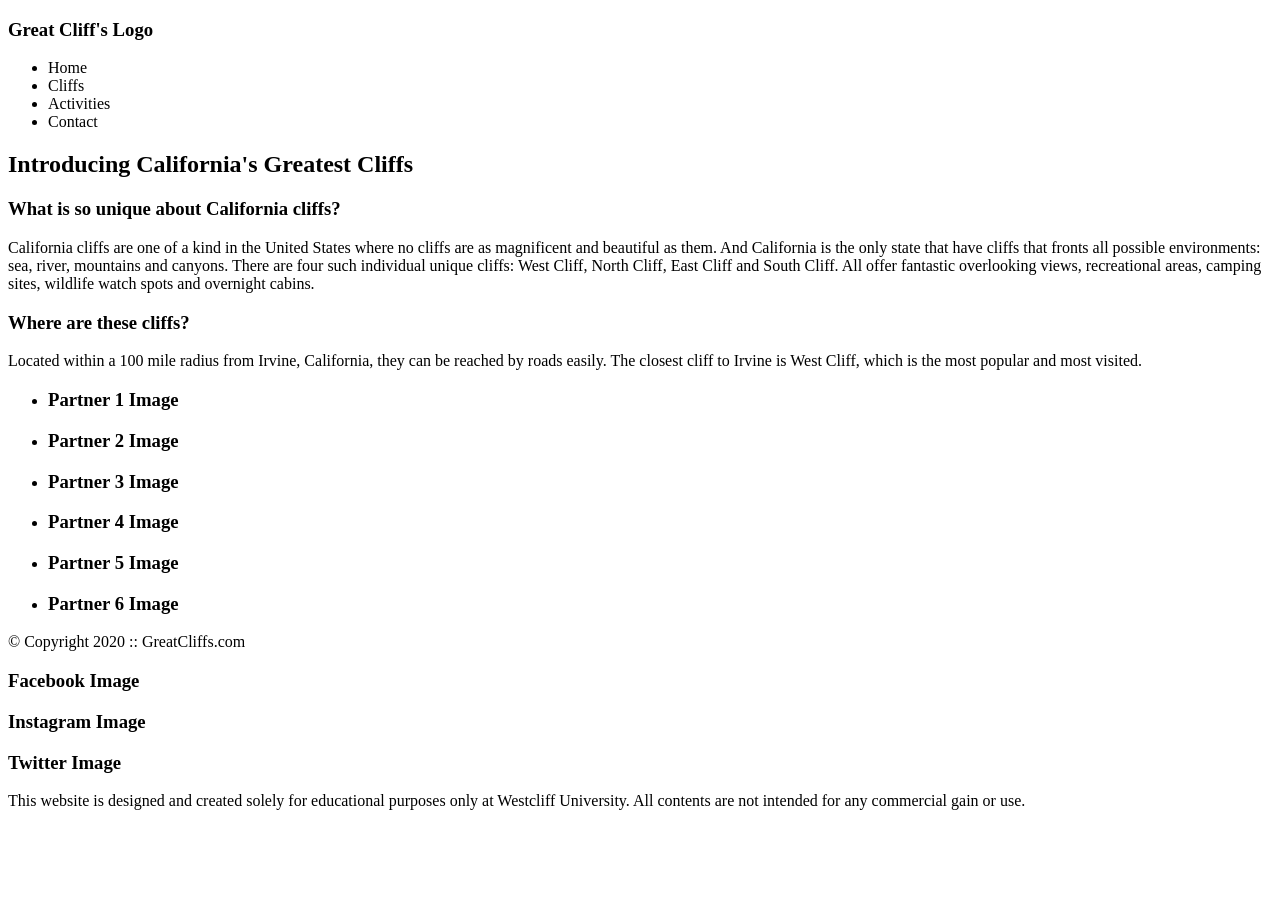
==== index.html @ edcdf84b "Add index.html for homework module 1" ====
<!DOCTYPE html>
<html>
<head>
    <title>Great Cliff's</title>
    <meta charset="utf-8">
</head>
<body>
    <!-- container to wrap everything -->
    <div id="container">

        <!-- Header -->
        <header>
            <div class="main-header">
                <div class="logo">
                    <h3>Great Cliff's Logo</h3>
                </div>

                <nav class="main-menu">
                    <ul>
                        <li>Home</li>
                        <li>Cliffs</li>
                        <li>Activities</li>
                        <li>Contact</li>
                    </ul>
                </nav>
            </div>
        </header>

        <!-- Main content -->
        <main>
            <h2>Introducing California's Greatest Cliffs</h2>

            <h3>What is so unique about California cliffs?</h3>
            <p>California cliffs are one of a kind in the United States where no cliffs are as magnificent and beautiful as them. And California is the only state that have cliffs that fronts all possible environments: sea, river, mountains and canyons. There are four such individual unique cliffs: West Cliff, North Cliff, East Cliff and South Cliff. All offer fantastic overlooking views, recreational areas, camping sites, wildlife watch spots and overnight cabins.</p>

            <h3>Where are these cliffs?</h3>
            <p>Located within a 100 mile radius from Irvine, California, they can be reached by roads easily. The closest cliff to Irvine is West Cliff, which is the most popular and most visited.</p>
        </main>

        <!-- Partners section -->
        <section>
            <ul id="partners">
                <li class="partner"><h3>Partner 1 Image</h3></li>
                <li class="partner"><h3>Partner 2 Image</h3></li>
                <li class="partner"><h3>Partner 3 Image</h3></li>
                <li class="partner"><h3>Partner 4 Image</h3></li>
                <li class="partner"><h3>Partner 5 Image</h3></li>
                <li class="partner"><h3>Partner 6 Image</h3></li>
            </ul>
        </section>

        <!-- Footer -->
        <footer>
            <div id="nondisclaimer">
                <div class="copy">
                    &copy; Copyright 2020 :: GreatCliffs.com
                </div>
                <div class="social">
                    <h3>Facebook Image</h3>
                    <h3>Instagram Image</h3>
                    <h3>Twitter Image</h3>
                </div>
            </div>

            <div id="disclaimer">
                <p>This website is designed and created solely for educational purposes only at Westcliff University. All contents are not intended for any commercial gain or use.</p>
            </div>
        </footer>

    </div>
</body>
</html>
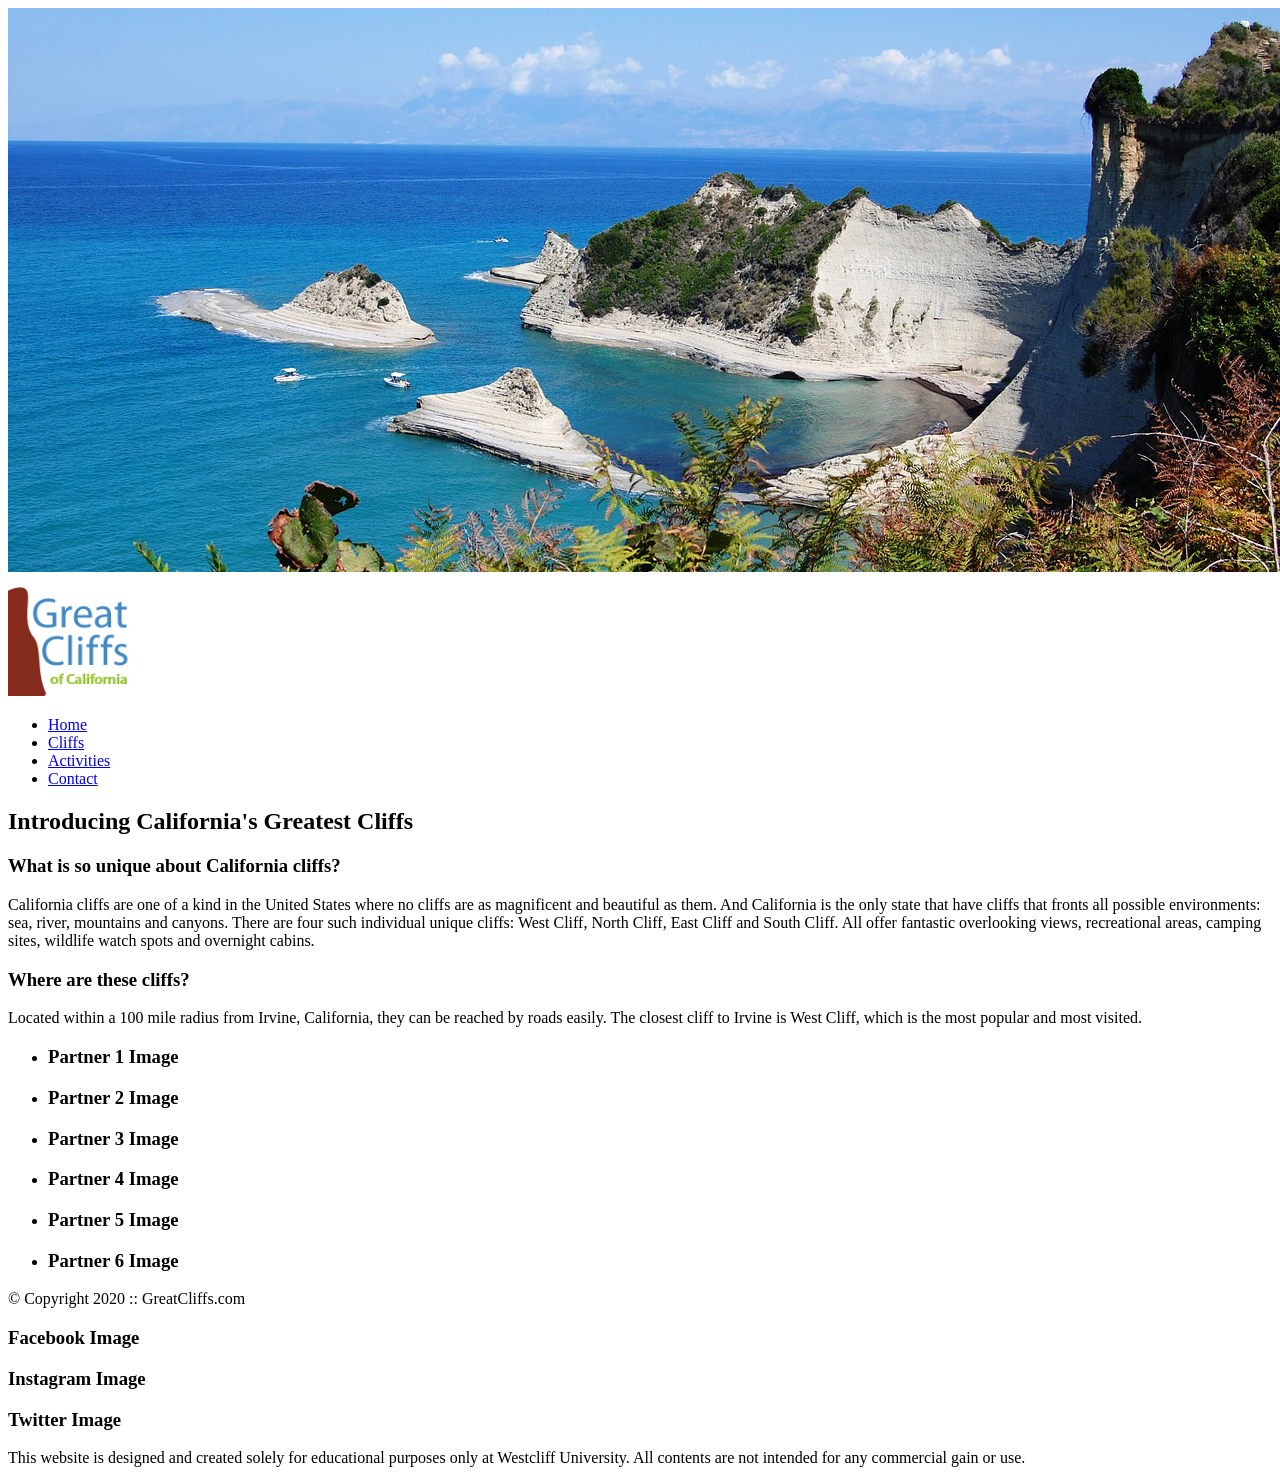
==== commit 7ca88833: "week1day2homework:added activities,contact, and link pages" ====
--- a/index.html
+++ b/index.html
@@ -10,17 +10,18 @@
 
         <!-- Header -->
         <header>
-            <div class="main-header">
+            <img src="images/cliff_ocean.jpg" alt="Ocean View Cliff" width="1280" height="564">
+                <div class="main-header">
                 <div class="logo">
-                    <h3>Great Cliff's Logo</h3>
+                    <img src="images/logo.png" alt="Great Cliffs Logo" width="125">
                 </div>
 
                 <nav class="main-menu">
                     <ul>
-                        <li>Home</li>
-                        <li>Cliffs</li>
-                        <li>Activities</li>
-                        <li>Contact</li>
+                    <li><a href="index.html">Home</a></li>
+                    <li><a href="index.html">Cliffs</a></li>
+                    <li><a href="activities.html">Activities</a></li>
+                    <li><a href="contact.html">Contact</a></li>
                     </ul>
                 </nav>
             </div>
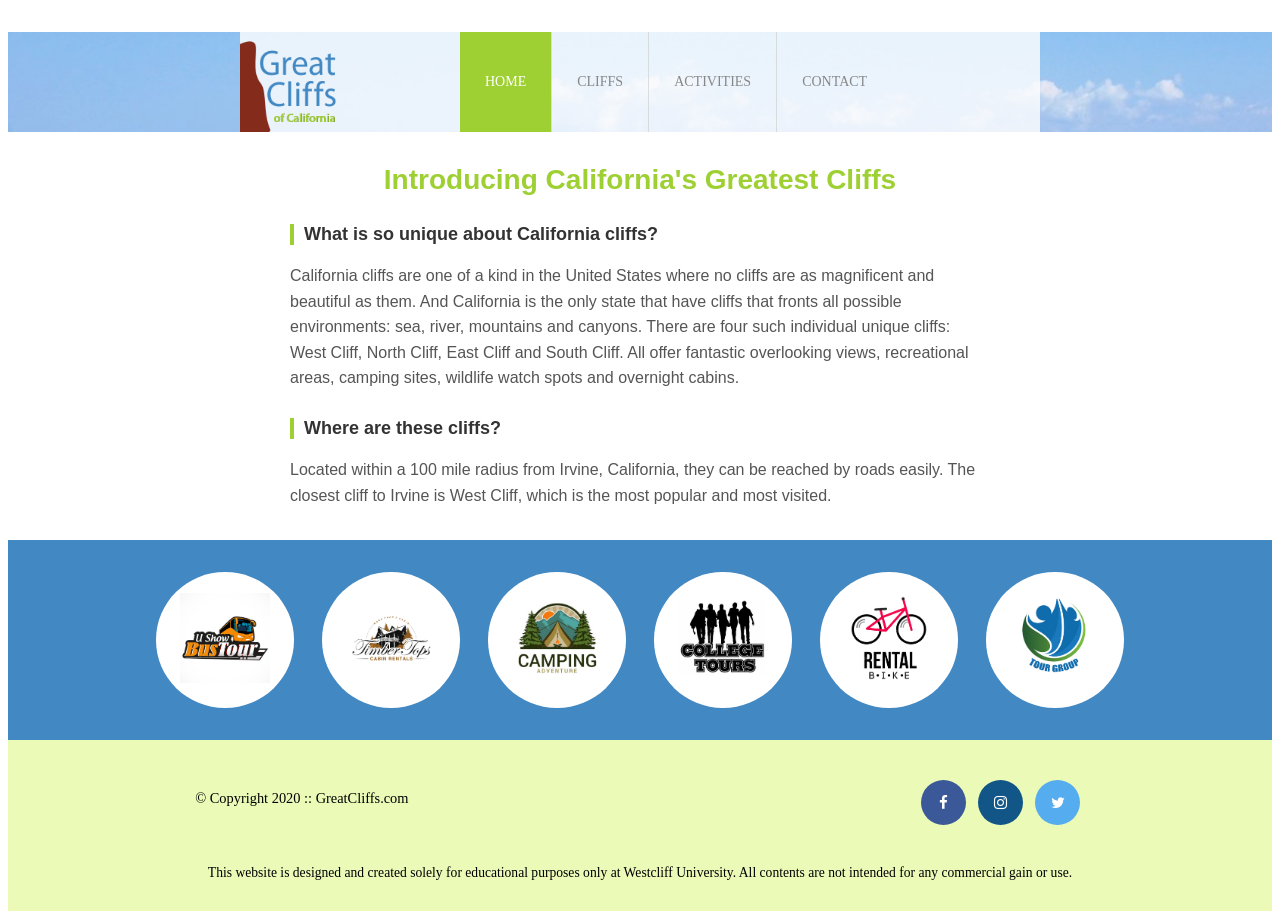
==== commit f4e693a9: "Style header, navigation, main, partners, and footer sections; add screenshots" ====
--- a/index.html
+++ b/index.html
@@ -1,16 +1,173 @@
 <!DOCTYPE html>
 <html>
-<head>
-    <title>Great Cliff's</title>
-    <meta charset="utf-8">
-</head>
-<body>
+    <head>
+        <title>Great Cliff's of California</title>
+        <meta charset="utf-8">
+        
+        <!-- Font Awesome -->
+        <link rel="stylesheet" href="https://cdnjs.cloudflare.com/ajax/libs/font-awesome/4.7.0/css/font-awesome.min.css">
+        
+        <!-- Embed Style Method -->
+        <style>
+        
+        <!-- Embed Style Method -->
+        <style>
+            /* Header */
+header {
+width: 100%;
+min-height: 400px;
+padding-top: 3em;
+            }
+#home header {
+background: no-repeat lightgrey url(images/cliff_ocean.jpg);
+background-size: 1500px;
+            }
+.main-header {
+background-color: rgb(255, 255, 255, 0.8);
+width: 800px;
+margin: 2em auto 0 auto;
+min-height: 100px;
+height: 100px;
+            }
+.main-header .logo img {
+width: 100px;
+height: 100px;
+margin: 0 2em 0 0;
+float: left;
+            }
+/* Navigation */
+.main-menu {
+margin-left: 180px;
+font-weight: 400;
+            }
+.main-menu ul li {
+list-style-type: none;
+display: inline-block;
+float: left;
+padding-left: 25px;
+padding-right: 25px;
+border-left: 1px solid rgba(202, 204, 202, 0.6);
+line-height: 100px;
+text-transform: uppercase;
+font-size: 14px;
+            }
+.main-menu ul li a {
+text-decoration: none;
+color: #888;
+            }
+.main-menu ul li a:hover {
+color: #9ed034;
+            }
+.main-menu ul li.active {
+background: #9ed034;
+border: none;
+            }
+.main-menu ul li.active a {
+color: #fff;
+            }
+/* Main */
+main {
+font-family: Arial, Helvetica, sans-serif;
+width: 700px;
+margin: 2em auto;
+padding: 0 1em;
+            }
+main h2 {
+color: #9ed034;
+font-size: 28px;
+text-align: center;
+margin-bottom: 1em;
+            }
+main h3 {
+color: #333;
+font-size: 18px;
+border-left: 4px solid #9ed034;
+padding-left: 10px;
+margin-top: 1.5em;
+            }
+main p {
+color: #555;
+line-height: 1.6;
+margin-top: 0.5em;
+            }
+/* Partners */
+section {
+width: 100%;
+background-color: #4288C3;
+            }
+section #partners {
+width: 1200px;
+padding: 2em 0 2em 0;
+margin: 0 auto;
+text-align: center;
+            }
+section #partners .partner {
+display: inline-block;
+margin: 0 0.75em;
+padding: 1.3em 1.5em;
+background-color: #fff;
+border-radius: 50%;
+            }
+section #partners .partner img {
+width: 90px;
+height: 90px;
+            }
+/* Footer */
+footer {
+width: 100%;
+height: 155px;
+padding-bottom: 1em;
+background-color: #ecfab8;
+            }
+footer #nondisclaimer .copy {
+padding: 3.5em 3.5em 3.5em 13em;
+float: left;
+font-size: 0.9em;
+            }
+footer #nondisclaimer .social {
+padding: 2.5em;
+margin-right: 9.25em;
+float: right;
+            }
+footer #disclaimer {
+clear: both;
+            }
+footer #disclaimer p {
+font-size: 0.85em;
+text-align: center;
+            }
+footer #nondisclaimer .social .fa {
+padding: 15px;
+font-size: 15px;
+width: 15px;
+text-align: center;
+text-decoration: none;
+margin: 0 4px;
+border-radius: 50%;
+            }
+footer #nondisclaimer .social .fa:hover {
+opacity: 0.7;
+            }
+footer #nondisclaimer .social .fa-facebook {
+background: #3B5998;
+color: white;
+            }
+footer #nondisclaimer .social .fa-twitter {
+background: #55ACEE;
+color: white;
+            }
+footer #nondisclaimer .social .fa-instagram {
+background: #125688;
+color: white;
+            }
+</style>
+        </head>
+ <body id="home">
     <!-- container to wrap everything -->
     <div id="container">
 
         <!-- Header -->
         <header>
-            <img src="images/cliff_ocean.jpg" alt="Ocean View Cliff" width="1280" height="564">
                 <div class="main-header">
                 <div class="logo">
                     <img src="images/logo.png" alt="Great Cliffs Logo" width="125">
@@ -18,12 +175,12 @@
 
                 <nav class="main-menu">
                     <ul>
-                    <li><a href="index.html">Home</a></li>
+                    <li class="active"><a href="index.html">Home</a></li>
                     <li><a href="index.html">Cliffs</a></li>
                     <li><a href="activities.html">Activities</a></li>
                     <li><a href="contact.html">Contact</a></li>
                     </ul>
-                </nav>
+                    </nav>
             </div>
         </header>
 
@@ -38,17 +195,29 @@
             <p>Located within a 100 mile radius from Irvine, California, they can be reached by roads easily. The closest cliff to Irvine is West Cliff, which is the most popular and most visited.</p>
         </main>
 
-        <!-- Partners section -->
-        <section>
-            <ul id="partners">
-                <li class="partner"><h3>Partner 1 Image</h3></li>
-                <li class="partner"><h3>Partner 2 Image</h3></li>
-                <li class="partner"><h3>Partner 3 Image</h3></li>
-                <li class="partner"><h3>Partner 4 Image</h3></li>
-                <li class="partner"><h3>Partner 5 Image</h3></li>
-                <li class="partner"><h3>Partner 6 Image</h3></li>
-            </ul>
-        </section>
+       <!-- Partners section -->
+<section>
+    <ul id="partners">
+    <li class="partner">
+    <img src="images/partners/partner-bustour.png" alt="Partner Bus Tours">
+    </li>
+    <li class="partner">
+    <img src="images/partners/partner-cabinrental.png" alt="Partner Cabin Rental">
+    </li>
+    <li class="partner">
+    <img src="images/partners/partner-campingadv.png" alt="Partner Camping Adventure">
+    </li>
+    <li class="partner">
+    <img src="images/partners/partner-collegetours.png" alt="Partner College Tours">
+    </li>
+    <li class="partner">
+    <img src="images/partners/partner-rentalbike.png" alt="Partner Bike Rentals">
+    </li>
+    <li class="partner">
+    <img src="images/partners/partner-tourgroup.png" alt="Partner Tour Group">
+    </li>
+    </ul>
+    </section>
 
         <!-- Footer -->
         <footer>
@@ -57,10 +226,10 @@
                     &copy; Copyright 2020 :: GreatCliffs.com
                 </div>
                 <div class="social">
-                    <h3>Facebook Image</h3>
-                    <h3>Instagram Image</h3>
-                    <h3>Twitter Image</h3>
-                </div>
+                    <a href="#" class="fa fa-facebook"></a>
+                    <a href="#" class="fa fa-instagram"></a>
+                    <a href="#" class="fa fa-twitter"></a>
+                    </div>
             </div>
 
             <div id="disclaimer">
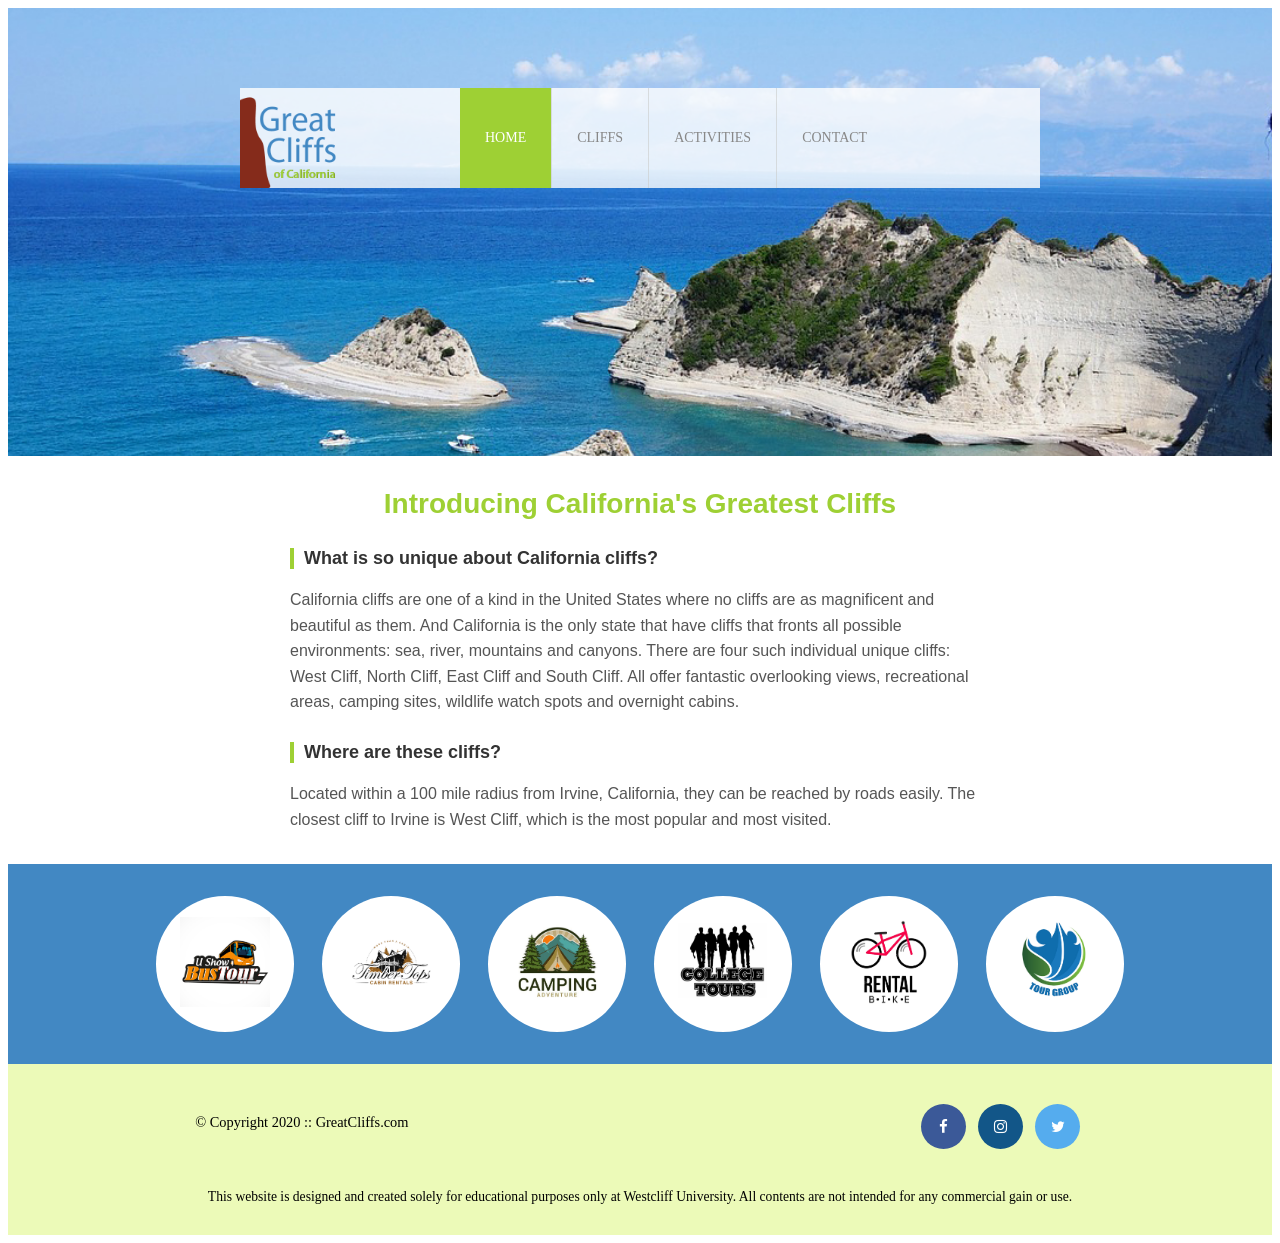
==== commit cf6475a9: "Convert embedded CSS to external styles.css and link on index.html" ====
--- a/index.html
+++ b/index.html
@@ -7,8 +7,8 @@
         <!-- Font Awesome -->
         <link rel="stylesheet" href="https://cdnjs.cloudflare.com/ajax/libs/font-awesome/4.7.0/css/font-awesome.min.css">
         
-        <!-- Embed Style Method -->
-        <style>
+        <!-- External Stylesheet -->
+<link rel="stylesheet" href="styles.css">
         
         <!-- Embed Style Method -->
         <style>
--- a/styles.css
+++ b/styles.css
@@ -0,0 +1,192 @@
+/* Header */
+header {
+    width: 100%;
+    min-height: 400px;
+    padding-top: 3em;
+    }
+    #home header {
+        background: no-repeat lightgrey url(images/cliff_ocean.jpg);
+        background-size: 1500px;
+        }
+        #activities header {
+        background: no-repeat lightgrey url(images/runfly.jpg);
+        background-size: 1500px;
+        }
+        #contact header {
+        background: no-repeat lightgrey url(images/cliff_rock.jpg);
+        background-size: 1500px;
+        }
+    .main-header {
+    background-color: rgb(255, 255, 255, 0.8);
+    width: 800px;
+    margin: 2em auto 0 auto;
+    min-height: 100px;
+    height: 100px;
+    }
+    .main-header .logo img {
+    width: 100px;
+    height: 100px;
+    margin: 0 2em 0 0;
+    float: left;
+    }
+    /* Navigation */
+    .main-menu {
+    margin-left: 180px;
+    font-weight: 400;
+    }
+    .main-menu ul li {
+    list-style-type: none;
+    display: inline-block;
+    float: left;
+    padding-left: 25px;
+    padding-right: 25px;
+    border-left: 1px solid rgba(202, 204, 202, 0.6);
+    line-height: 100px;
+    text-transform: uppercase;
+    font-size: 14px;
+    }
+    .main-menu ul li a {
+    text-decoration: none;
+    color: #888;
+    }
+    .main-menu ul li a:hover {
+    color: #9ed034;
+    }
+    .main-menu ul li.active {
+    background: #9ed034;
+    border: none;
+    }
+    .main-menu ul li.active a {
+    color: #fff;
+    }
+    /* Main */
+    main {
+    font-family: Arial, Helvetica, sans-serif;
+    width: 700px;
+    margin: 2em auto;
+    padding: 0 1em;
+    }
+    main h2 {
+    color: #9ed034;
+    font-size: 28px;
+    text-align: center;
+    margin-bottom: 1em;
+    }
+    main h3 {
+    color: #333;
+    font-size: 18px;
+    border-left: 4px solid #9ed034;
+    padding-left: 10px;
+    margin-top: 1.5em;
+    }
+    main p {
+    color: #555;
+    line-height: 1.6;
+    margin-top: 0.5em;
+    }
+    /* Partners */
+    section {
+    width: 100%;
+    background-color: #4288C3;
+    }
+    section #partners {
+    width: 1200px;
+    padding: 2em 0 2em 0;
+    margin: 0 auto;
+    text-align: center;
+    }
+    section #partners .partner {
+    display: inline-block;
+    margin: 0 0.75em;
+    padding: 1.3em 1.5em;
+    background-color: #fff;
+    border-radius: 50%;
+    }
+    section #partners .partner img {
+    width: 90px;
+    height: 90px;
+    }
+    /* Footer */
+    footer {
+    width: 100%;
+    height: 155px;
+    padding-bottom: 1em;
+    background-color: #ecfab8;
+    }
+    footer #nondisclaimer .copy {
+    padding: 3.5em 3.5em 3.5em 13em;
+    float: left;
+    font-size: 0.9em;
+    }
+    footer #nondisclaimer .social {
+    padding: 2.5em;
+    margin-right: 9.25em;
+    float: right;
+    }
+    footer #disclaimer {
+    clear: both;
+    }
+    footer #disclaimer p {
+    font-size: 0.85em;
+    text-align: center;
+    }
+    footer #nondisclaimer .social .fa {
+    padding: 15px;
+    font-size: 15px;
+    width: 15px;
+    text-align: center;
+    text-decoration: none;
+    margin: 0 4px;
+    border-radius: 50%;
+    }
+    footer #nondisclaimer .social .fa:hover {
+    opacity: 0.7;
+    }
+    footer #nondisclaimer .social .fa-facebook {
+    background: #3B5998;
+    color: white;
+    }
+    footer #nondisclaimer .social .fa-twitter {
+    background: #55ACEE;
+    color: white;
+    }
+    footer #nondisclaimer .social .fa-instagram {
+    background: #125688;
+    color: white;
+    }
+    /* Activities */
+table {
+    width: 1000px;
+    margin: 4em auto 0 auto;
+    }
+    caption {
+    background: #852B1B;
+    height: 40px;
+    color: #fff;
+    font-size: 1.3em;
+    font-weight: bold;
+    padding-top: 1em;
+    }
+    thead {
+    background: #BDE1FF;
+    }
+    tbody {
+    background: #EEFFE6;
+    text-align: center;
+    }
+    th, td {
+    width: 225px;
+    height: 75px;
+    vertical-align: middle;
+    border: solid 1px #852B1B;
+    }
+    th:first-child {
+    width: 125px;
+    height: 50px;
+    background: #4977D1;
+    color: #fff;
+    }
+    td:first-child {
+    font-weight: bold;
+    background: #BDE1FF;
+    }
